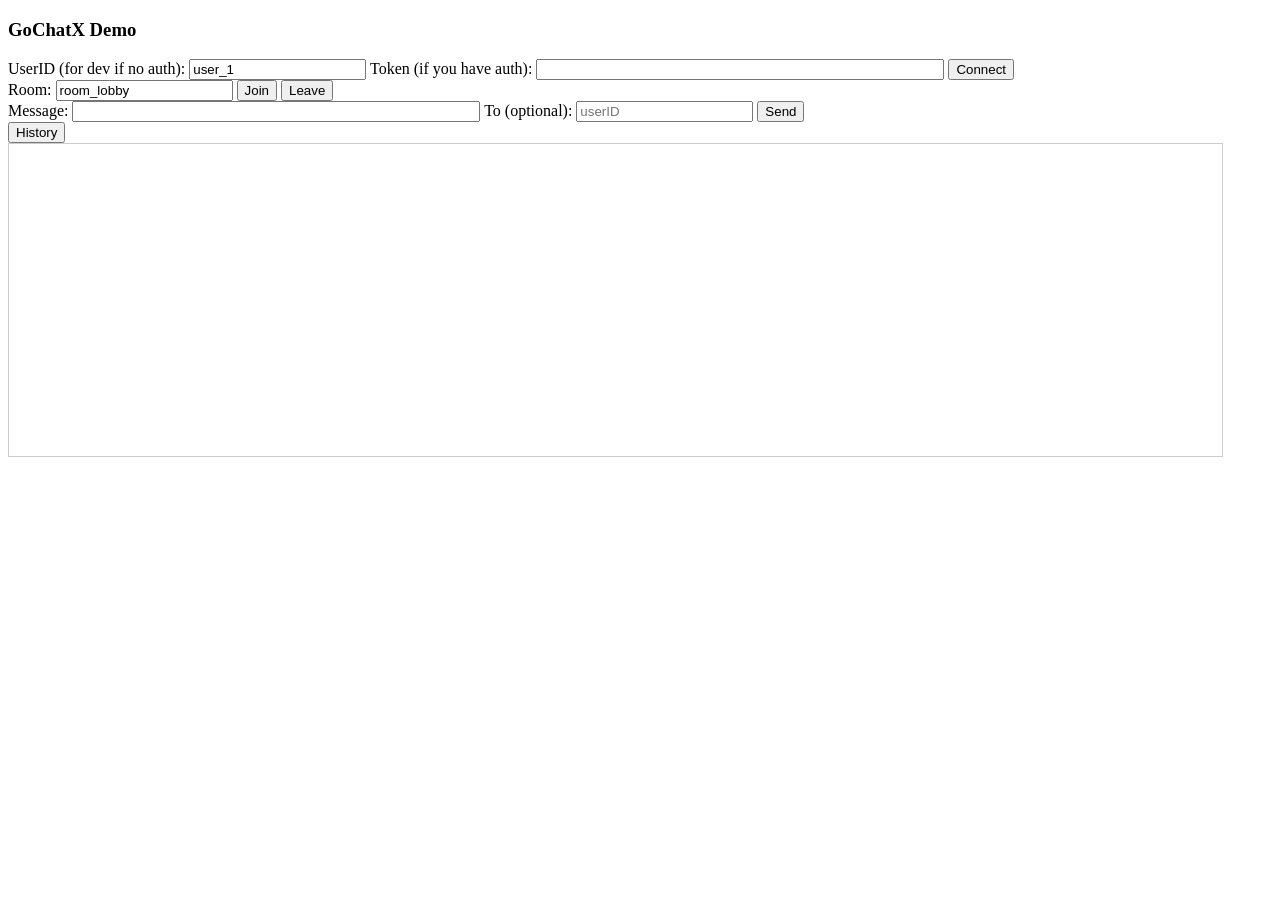
==== web/index.html @ 49f3eda2 "1.0,0,3" ====
<!doctype html>
<html>
<head>
<meta charset="utf-8">
<title>GoChatX Demo</title>
<style>
#log { width: 95%; height: 300px; border:1px solid #ccc; overflow:auto; padding:6px; }
</style>
</head>
<body>
<h3>GoChatX Demo</h3>
<div>
  UserID (for dev if no auth): <input id="user" value="user_1"/>
  Token (if you have auth): <input id="token" style="width:400px"/>
  <button id="connect">Connect</button>
</div>
<div>
  Room: <input id="room" value="room_lobby"/>
  <button id="join">Join</button>
  <button id="leave">Leave</button>
</div>
<div>
  Message: <input id="msg" style="width:400px"/>
  To (optional): <input id="to" placeholder="userID"/>
  <button id="send">Send</button>
</div>
<div>
  <button id="history">History</button>
</div>
<div id="log"></div>

<script>
let ws = null;
function log(s){ document.getElementById('log').innerHTML += s + "<br/>"; document.getElementById('log').scrollTop = 1e9; }

document.getElementById('connect').onclick = () => {
  const token = document.getElementById('token').value;
  ws = new WebSocket("ws://" + location.host + "/ws");
  ws.onopen = () => { log("ws open"); if(token){ ws.send(JSON.stringify({type:"auth", token: token})); } else { const uid=document.getElementById('user').value; ws.send(JSON.stringify({type:"auth", token:uid})); } };
  ws.onmessage = e => { log("[recv] " + e.data); }
  ws.onclose = () => log("ws closed");
};

document.getElementById('join').onclick = () => {
  const room = document.getElementById('room').value;
  ws.send(JSON.stringify({type:"join", room_id: room}));
};

document.getElementById('leave').onclick = () => {
  const room = document.getElementById('room').value;
  ws.send(JSON.stringify({type:"leave", room_id: room}));
};

document.getElementById('send').onclick = () => {
  const room = document.getElementById('room').value;
  const msg = document.getElementById('msg').value;
  const to = document.getElementById('to').value;
  if(to) {
    ws.send(JSON.stringify({type:"private", to: to, content: msg}));
  } else {
    ws.send(JSON.stringify({type:"send", room_id: room, content: msg}));
  }
};

document.getElementById('history').onclick = () => {
  const room = document.getElementById('room').value;
  ws.send(JSON.stringify({type:"history", room_id: room, limit:50}));
};
</script>
</body>
</html>
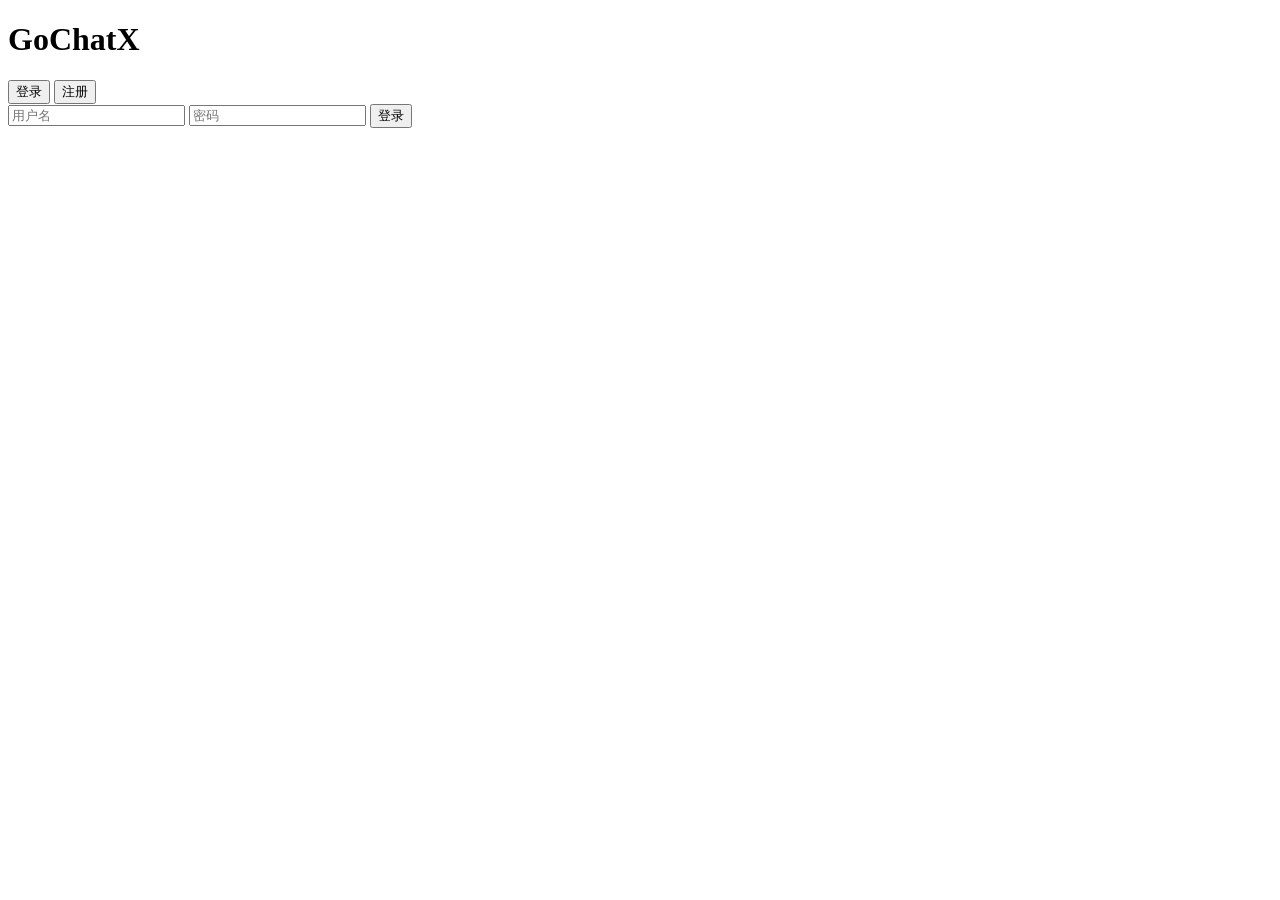
==== commit be6f0648: "Feat: add REST API and full-featured chat frontend - Add REST API: POST /api/register, POST /api/log" ====
--- a/web/index.html
+++ b/web/index.html
@@ -1,71 +1,71 @@
 <!doctype html>
-<html>
+<html lang="zh-CN">
 <head>
 <meta charset="utf-8">
-<title>GoChatX Demo</title>
-<style>
-#log { width: 95%; height: 300px; border:1px solid #ccc; overflow:auto; padding:6px; }
-</style>
+<meta name="viewport" content="width=device-width, initial-scale=1">
+<title>GoChatX</title>
+<link rel="stylesheet" href="/style.css">
 </head>
 <body>
-<h3>GoChatX Demo</h3>
-<div>
-  UserID (for dev if no auth): <input id="user" value="user_1"/>
-  Token (if you have auth): <input id="token" style="width:400px"/>
-  <button id="connect">Connect</button>
+
+<!-- Auth View -->
+<div id="auth-view" class="auth-container">
+  <div class="auth-card">
+    <h1>GoChatX</h1>
+    <div class="auth-tabs">
+      <button class="auth-tab active" data-tab="login">登录</button>
+      <button class="auth-tab" data-tab="register">注册</button>
+    </div>
+    <form id="login-form" class="auth-form">
+      <input type="text" name="username" placeholder="用户名" autocomplete="username" required>
+      <input type="password" name="password" placeholder="密码" autocomplete="current-password" required>
+      <button type="submit">登录</button>
+      <p class="auth-hint dev-hint" style="display:none">开发模式：直接填 UserID 即可登录</p>
+    </form>
+    <form id="register-form" class="auth-form" style="display:none">
+      <input type="text" name="username" placeholder="用户名" autocomplete="username" required minlength="2">
+      <input type="password" name="password" placeholder="密码" autocomplete="new-password" required minlength="4">
+      <button type="submit">注册</button>
+    </form>
+    <p id="auth-msg" class="auth-msg"></p>
+  </div>
 </div>
-<div>
-  Room: <input id="room" value="room_lobby"/>
-  <button id="join">Join</button>
-  <button id="leave">Leave</button>
+
+<!-- Chat View -->
+<div id="chat-view" style="display:none">
+  <div class="sidebar">
+    <div class="sidebar-user">
+      <span class="user-badge"></span>
+      <strong id="self-id"></strong>
+      <button id="logout-btn" title="退出">×</button>
+    </div>
+
+    <div class="sidebar-section">
+      <div class="section-header">房间</div>
+      <div class="room-list" id="room-list"></div>
+      <div class="room-join">
+        <input type="text" id="room-input" placeholder="房间名回车加入">
+      </div>
+    </div>
+
+    <div class="sidebar-section">
+      <div class="section-header">在线用户 <span id="online-count">0</span></div>
+      <div class="user-list" id="user-list"></div>
+    </div>
+  </div>
+
+  <div class="main-panel">
+    <div class="chat-header" id="chat-header">欢迎来到 GoChatX</div>
+    <div class="chat-messages" id="chat-messages">
+      <div class="empty-hint">选择一个房间加入，或点击在线用户开始私聊</div>
+    </div>
+    <div class="chat-input">
+      <input type="text" id="msg-input" placeholder="输入消息，回车发送..." autofocus>
+      <button id="send-btn">发送</button>
+    </div>
+  </div>
 </div>
-<div>
-  Message: <input id="msg" style="width:400px"/>
-  To (optional): <input id="to" placeholder="userID"/>
-  <button id="send">Send</button>
-</div>
-<div>
-  <button id="history">History</button>
-</div>
-<div id="log"></div>
 
-<script>
-let ws = null;
-function log(s){ document.getElementById('log').innerHTML += s + "<br/>"; document.getElementById('log').scrollTop = 1e9; }
-
-document.getElementById('connect').onclick = () => {
-  const token = document.getElementById('token').value;
-  ws = new WebSocket("ws://" + location.host + "/ws");
-  ws.onopen = () => { log("ws open"); if(token){ ws.send(JSON.stringify({type:"auth", token: token})); } else { const uid=document.getElementById('user').value; ws.send(JSON.stringify({type:"auth", token:uid})); } };
-  ws.onmessage = e => { log("[recv] " + e.data); }
-  ws.onclose = () => log("ws closed");
-};
-
-document.getElementById('join').onclick = () => {
-  const room = document.getElementById('room').value;
-  ws.send(JSON.stringify({type:"join", room_id: room}));
-};
-
-document.getElementById('leave').onclick = () => {
-  const room = document.getElementById('room').value;
-  ws.send(JSON.stringify({type:"leave", room_id: room}));
-};
-
-document.getElementById('send').onclick = () => {
-  const room = document.getElementById('room').value;
-  const msg = document.getElementById('msg').value;
-  const to = document.getElementById('to').value;
-  if(to) {
-    ws.send(JSON.stringify({type:"private", to: to, content: msg}));
-  } else {
-    ws.send(JSON.stringify({type:"send", room_id: room, content: msg}));
-  }
-};
-
-document.getElementById('history').onclick = () => {
-  const room = document.getElementById('room').value;
-  ws.send(JSON.stringify({type:"history", room_id: room, limit:50}));
-};
-</script>
+<script src="/app.js"></script>
 </body>
-</html>+</html>
